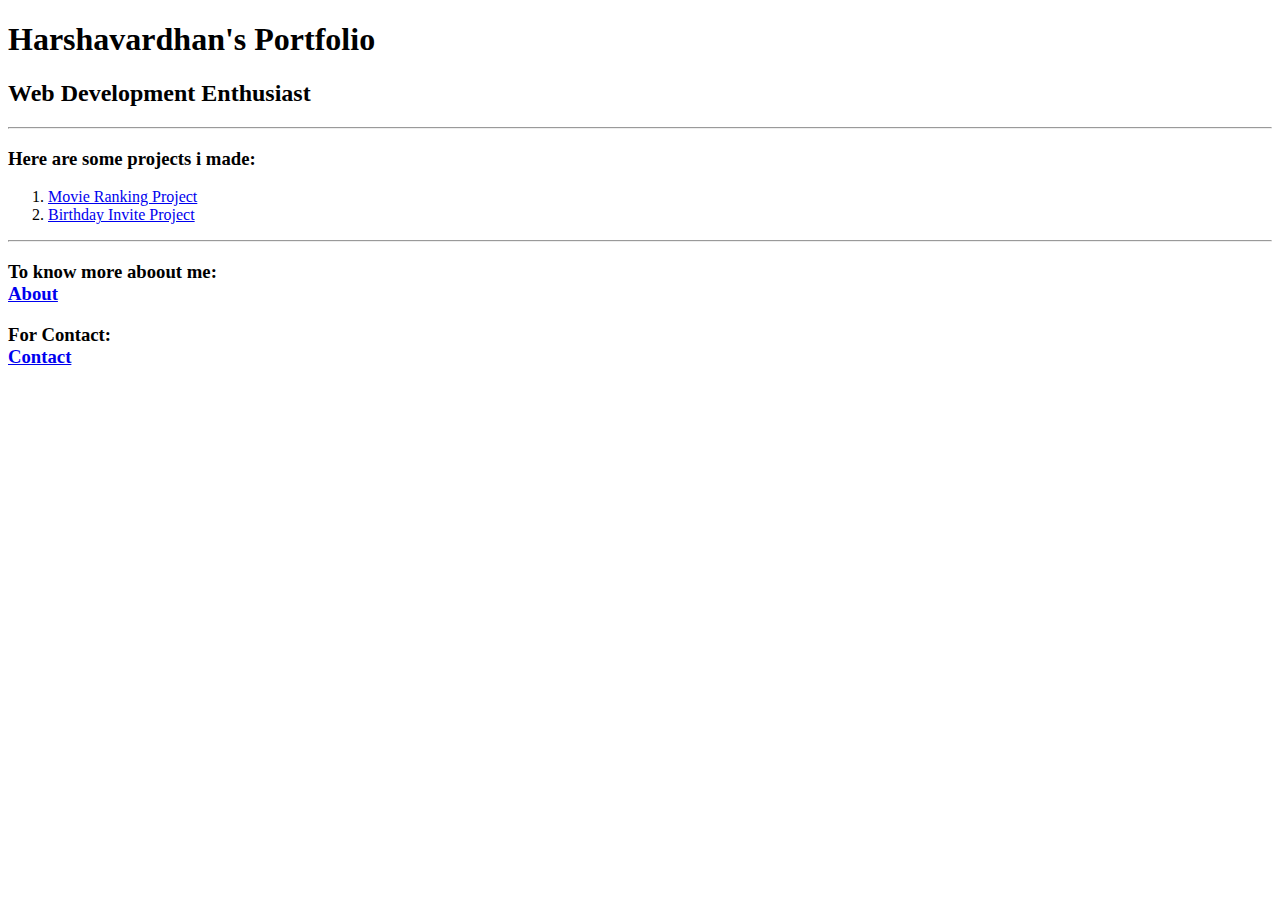
==== index.html @ a1b576c7 "Add files via upload" ====
<!DOCTYPE html>
<html lang="en">
<head>
    <meta charset="UTF-8">
    <meta name="viewport" content="width=device-width, initial-scale=1.0">
    <title>Profile</title>
</head>
<body>
    <h1>Harshavardhan's Portfolio</h1>
    <h2>Web Development Enthusiast</h2>
    <hr />
    <h3>Here are some projects i made:</h3>
    <ol>
        <li><a href="../2.4 Movie Ranking Project/index.html" >Movie Ranking Project</a> </li>
        <li><a href="../3.4 Birthday Invite Project/index.html">Birthday Invite Project</a>  </li>
    </ol>
    <hr />
    <h3>To know more aboout me:
        <br />
        <a href="../public/about.html">About</a>
    </h3>
    <h3>For Contact:
        <br />
        <a href="../public/contact.html">Contact</a>
    </h3>
    

</body>
</html>

<!-- TODO 2: Add Your previous projects' HTML into the public folder -->

<!-- TODO 3: Take screenshots of your project previews and add the images to the images folder -->

<!-- TODO 4: Add titles/subtitles etc. -->

<!-- TODO 5: Add a link to the project pages -->

<!-- TODO 6: Add images to show the project previews
HINT for TODO 6: You can use the height attribute set to 200 to make the image smaller:
https://developer.mozilla.org/en-US/docs/Web/HTML/Element/img#attr-height -->

<!-- TODO 7: Add the Contact Me and About Me page links -->
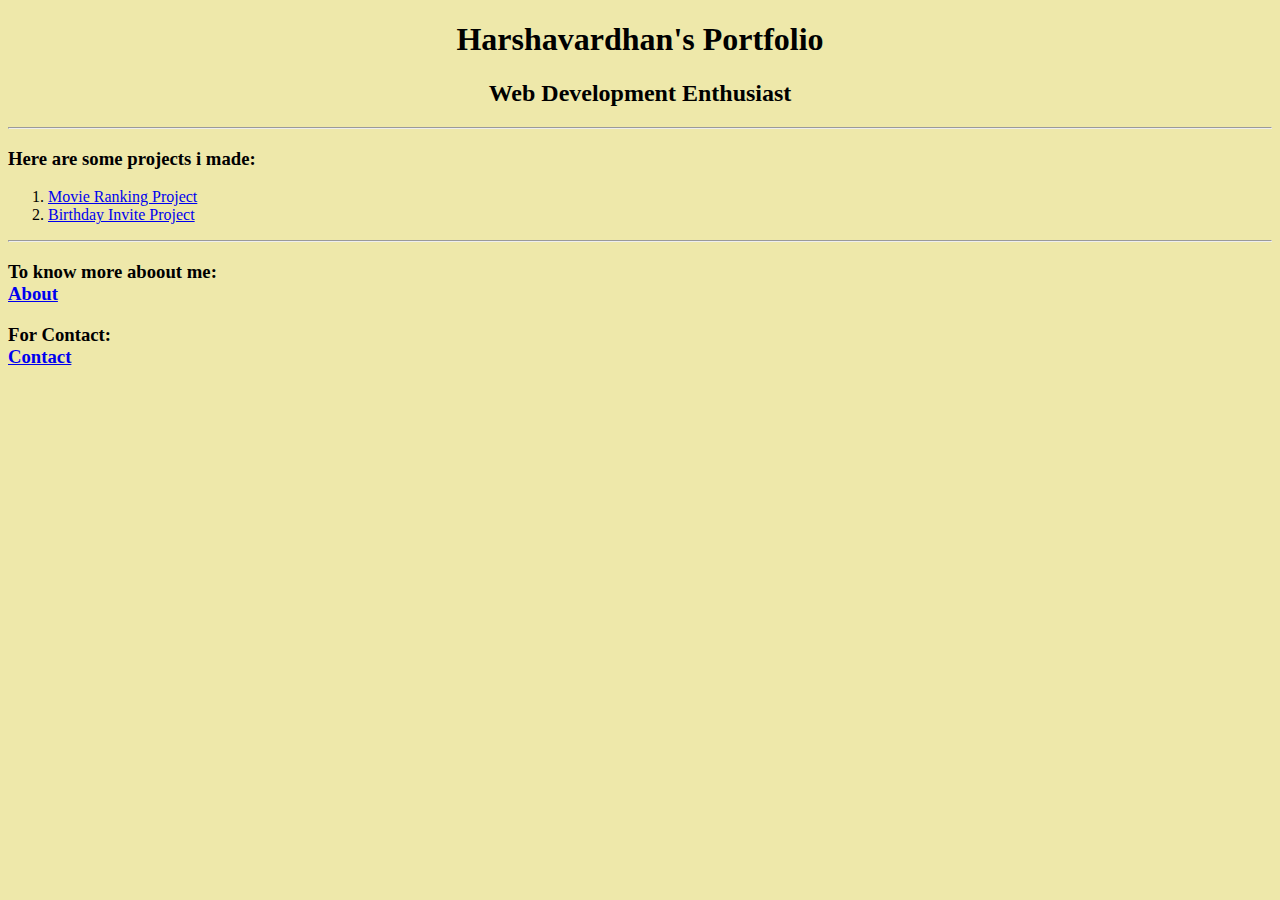
==== commit 24591b82: "Add files via upload" ====
--- a/index.html
+++ b/index.html
@@ -1,6 +1,7 @@
 <!DOCTYPE html>
 <html lang="en">
 <head>
+    <link rel="stylesheet" href="./styles.css">
     <meta charset="UTF-8">
     <meta name="viewport" content="width=device-width, initial-scale=1.0">
     <title>Profile</title>
@@ -11,17 +12,17 @@
     <hr />
     <h3>Here are some projects i made:</h3>
     <ol>
-        <li><a href="../2.4 Movie Ranking Project/index.html" >Movie Ranking Project</a> </li>
-        <li><a href="../3.4 Birthday Invite Project/index.html">Birthday Invite Project</a>  </li>
+        <li><a href="./movie.html" >Movie Ranking Project</a> </li>
+        <li><a href="./birthday.html">Birthday Invite Project</a>  </li>
     </ol>
     <hr />
     <h3>To know more aboout me:
         <br />
-        <a href="../public/about.html">About</a>
+        <a href="./about.html">About</a>
     </h3>
     <h3>For Contact:
         <br />
-        <a href="../public/contact.html">Contact</a>
+        <a href="./contact.html">Contact</a>
     </h3>
     
 
--- a/styles.css
+++ b/styles.css
@@ -0,0 +1,9 @@
+body {
+    background-color: palegoldenrod;
+}
+h1,h2 {
+    text-align: center;
+    font-family: Impact,;
+
+}
+
